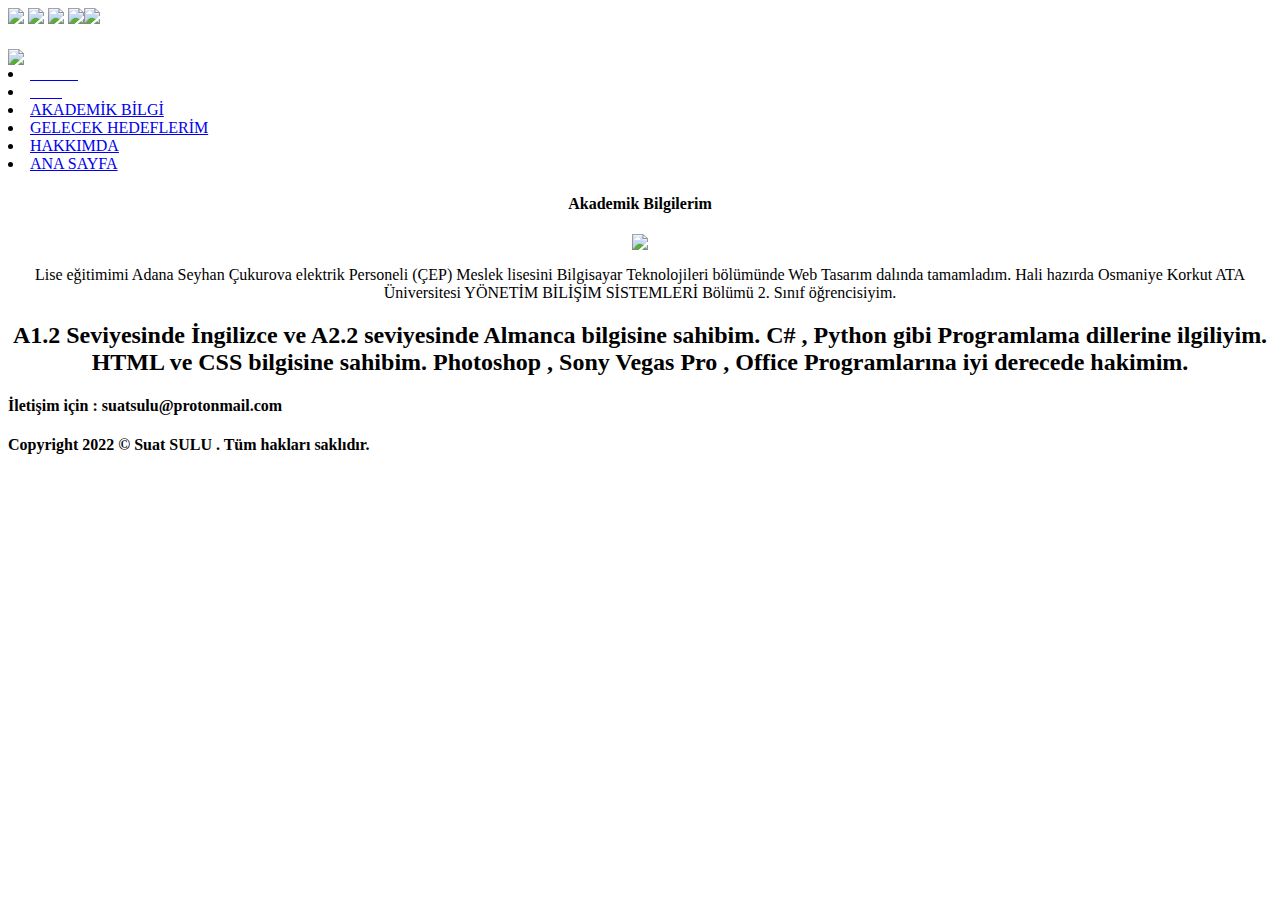
==== akademik.html @ 04c470f5 "Add files via upload" ====
<html>
    <head>
        <meta charset="UTF-8">
        <meta name="description" content="Kisisel Web site">
        <meta name="viewport" content="width=device-width, initial-scale=1.0">
        <title>Suat SULU</title>
        <link rel="stylesheet" type="text/css" href="css/reset.css">
        <link rel="stylesheet" type="text/css" href="css/main.css">
        

    </head>
    <div class ="ust"><h4 class="yazi1"> <img class = "mka"  src ="img/mka.png" >  <a href ="https://www.linkedin.com/in/suatsulu/"><img class = "icon" src ="img/linkedin.png"></a>  <a href ="https://www.instagram.com/suat.png/"><img class = "icon" src ="img/insta.png"></a> <img class = "icon2"  src ="img/twitter.png" ><img class = "icon"  src ="img/whatsap.png" > </h4></div>

<nav class="nav">
    <div class = "ortala">
    <a href="index.html"><img class= "logo" src="img/logo.png" href="index.html"> </a>
    
    <li class="li">
        <a class="link" href="#">&nbsp;&nbsp;&nbsp;&nbsp;&nbsp;&nbsp;&nbsp;&nbsp;&nbsp;&nbsp;&nbsp;&nbsp;</a>
    </li>
    <li class="li">
        <a class="link" href="#">&nbsp;&nbsp;&nbsp;&nbsp;&nbsp;&nbsp;&nbsp;&nbsp;</a>
    </li>
    <li class="li">
        <a class="link" href="akademik.html">AKADEMİK BİLGİ</a>
    </li>   
    <li class="li">
        <a class="link" href="hedef.html">GELECEK HEDEFLERİM</a>
    </li>  
    <li class="li">
        <a class="link" href="hakkimda.html">HAKKIMDA</a>
    </li>
    <li class="li">
        <a class="link" href="index.html">ANA SAYFA</a>
    </li>
</div>
</nav>

    <body class="body">
        <div class ="ana">
            <center>
                            <h4 class="baslik3">Akademik Bilgilerim</h4>
                                <img class="rsm1" src="img/okü.png">

          <p class="yazi">Lise eğitimimi Adana Seyhan Çukurova elektrik Personeli (ÇEP) 
            Meslek lisesini Bilgisayar Teknolojileri bölümünde Web Tasarım dalında tamamladım.
            Hali hazırda Osmaniye Korkut ATA Üniversitesi YÖNETİM BİLİŞİM SİSTEMLERİ Bölümü 2. Sınıf öğrencisiyim.
            <h2>A1.2 Seviyesinde İngilizce ve A2.2 seviyesinde Almanca bilgisine sahibim. 
            C# , Python gibi Programlama dillerine ilgiliyim.
            HTML ve CSS bilgisine sahibim.
            Photoshop , Sony Vegas Pro , Office Programlarına iyi derecede hakimim. </h2> 
          </p>
        </center>
        </div>
    
</body>
    <footer class="footer">
        <h4 class="beyazyazi">İletişim için : suatsulu@protonmail.com</h4>
        <div>            
            <h4 class="beyazyazi">Copyright 2022 © Suat SULU . Tüm hakları saklıdır.</h4>
        </div>
    </footer>
</html>
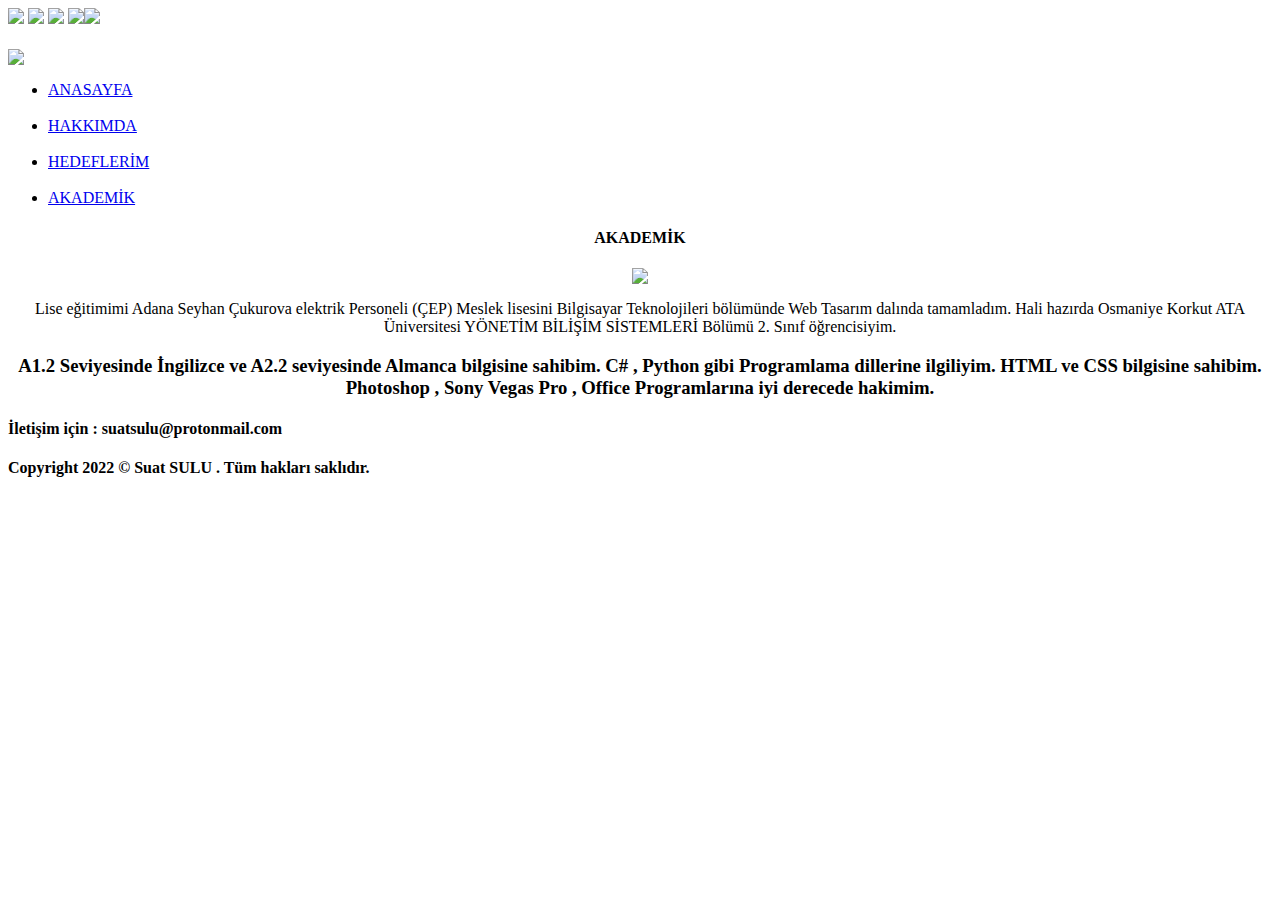
==== commit f7b7ccf8: "Add files via upload" ====
--- a/akademik.html
+++ b/akademik.html
@@ -1,63 +1,65 @@
-<html>
-    <head>
-        <meta charset="UTF-8">
-        <meta name="description" content="Kisisel Web site">
-        <meta name="viewport" content="width=device-width, initial-scale=1.0">
-        <title>Suat SULU</title>
-        <link rel="stylesheet" type="text/css" href="css/reset.css">
-        <link rel="stylesheet" type="text/css" href="css/main.css">
-        
-
-    </head>
-    <div class ="ust"><h4 class="yazi1"> <img class = "mka"  src ="img/mka.png" >  <a href ="https://www.linkedin.com/in/suatsulu/"><img class = "icon" src ="img/linkedin.png"></a>  <a href ="https://www.instagram.com/suat.png/"><img class = "icon" src ="img/insta.png"></a> <img class = "icon2"  src ="img/twitter.png" ><img class = "icon"  src ="img/whatsap.png" > </h4></div>
-
-<nav class="nav">
-    <div class = "ortala">
-    <a href="index.html"><img class= "logo" src="img/logo.png" href="index.html"> </a>
-    
-    <li class="li">
-        <a class="link" href="#">&nbsp;&nbsp;&nbsp;&nbsp;&nbsp;&nbsp;&nbsp;&nbsp;&nbsp;&nbsp;&nbsp;&nbsp;</a>
-    </li>
-    <li class="li">
-        <a class="link" href="#">&nbsp;&nbsp;&nbsp;&nbsp;&nbsp;&nbsp;&nbsp;&nbsp;</a>
-    </li>
-    <li class="li">
-        <a class="link" href="akademik.html">AKADEMİK BİLGİ</a>
-    </li>   
-    <li class="li">
-        <a class="link" href="hedef.html">GELECEK HEDEFLERİM</a>
-    </li>  
-    <li class="li">
-        <a class="link" href="hakkimda.html">HAKKIMDA</a>
-    </li>
-    <li class="li">
-        <a class="link" href="index.html">ANA SAYFA</a>
-    </li>
-</div>
-</nav>
-
-    <body class="body">
-        <div class ="ana">
-            <center>
-                            <h4 class="baslik3">Akademik Bilgilerim</h4>
-                                <img class="rsm1" src="img/okü.png">
-
-          <p class="yazi">Lise eğitimimi Adana Seyhan Çukurova elektrik Personeli (ÇEP) 
-            Meslek lisesini Bilgisayar Teknolojileri bölümünde Web Tasarım dalında tamamladım.
-            Hali hazırda Osmaniye Korkut ATA Üniversitesi YÖNETİM BİLİŞİM SİSTEMLERİ Bölümü 2. Sınıf öğrencisiyim.
-            <h2>A1.2 Seviyesinde İngilizce ve A2.2 seviyesinde Almanca bilgisine sahibim. 
-            C# , Python gibi Programlama dillerine ilgiliyim.
-            HTML ve CSS bilgisine sahibim.
-            Photoshop , Sony Vegas Pro , Office Programlarına iyi derecede hakimim. </h2> 
-          </p>
-        </center>
-        </div>
-    
-</body>
-    <footer class="footer">
-        <h4 class="beyazyazi">İletişim için : suatsulu@protonmail.com</h4>
-        <div>            
-            <h4 class="beyazyazi">Copyright 2022 © Suat SULU . Tüm hakları saklıdır.</h4>
-        </div>
-    </footer>
-</html>+<html>
+    <head>
+        <meta charset="UTF-8">
+        <meta name="description" content="Kisisel Web site">
+        <meta name="viewport" content="width=device-width, initial-scale=1.0">
+        <title>Anasayfa</title>
+        <link rel="stylesheet" type="text/css" href="main.css">
+
+    </head>
+    <body>
+        <div class ="ust"><h4 class="yazi1"> <img class = "mka"  src ="mka.png" >  <a href ="https://www.linkedin.com/in/suatsulu/"><img class = "icon" src ="linkedin.png"></a>  <a href ="https://www.instagram.com/suat.png/"><img class = "icon" src ="insta.png"></a> <img class = "icon2"  src ="twitter.png" ><img class = "icon"  src ="whatsap.png" > </h4></div>
+        <div class="header">
+
+            <div><a href="index.html"><img class= "logo" src="logo.png"></a></div>
+            <nav class="menu">
+    <ul>
+      <li>
+        <a class="beyazyazi2" href="index.html">ANASAYFA</a>
+    </li>
+    &nbsp;
+    &nbsp;
+      <li>
+        <a class="beyazyazi2" href="hakkimda.html">HAKKIMDA</a>
+    </li>
+    &nbsp;
+    &nbsp;
+      <li>
+        <a class="beyazyazi2" href="hedef.html">HEDEFLERİM</a>
+    </li>
+    &nbsp;
+    &nbsp;
+      <li>
+        <a class="beyazyazi2" href="akademik.html">AKADEMİK</a>
+    </li>
+    </ul>
+  </nav>
+    </div>
+        <div class=”container”>
+            <div class="content">
+
+
+              <center>
+                <h4 class="baslik1">AKADEMİK</h4>
+              <p class="yazi"> <img class="rsm1" src="okü.png">
+
+                <p class="yazi">Lise eğitimimi Adana Seyhan Çukurova elektrik Personeli (ÇEP) 
+                  Meslek lisesini Bilgisayar Teknolojileri bölümünde Web Tasarım dalında tamamladım.
+                  Hali hazırda Osmaniye Korkut ATA Üniversitesi YÖNETİM BİLİŞİM SİSTEMLERİ Bölümü 2. Sınıf öğrencisiyim.
+                  <h3>A1.2 Seviyesinde İngilizce ve A2.2 seviyesinde Almanca bilgisine sahibim. 
+                  C# , Python gibi Programlama dillerine ilgiliyim.
+                  HTML ve CSS bilgisine sahibim.
+                  Photoshop , Sony Vegas Pro , Office Programlarına iyi derecede hakimim. </h3> 
+              </p>
+              </center>
+
+
+            </div>
+            
+            </div>
+            <div class="footer">
+                <h4 class="beyazyazi3">İletişim için : suatsulu@protonmail.com</h4>           
+                    <h4 class="beyazyazi">Copyright 2022 © Suat SULU . Tüm hakları saklıdır.</h4>
+        </div>
+        </body>
+                </html>